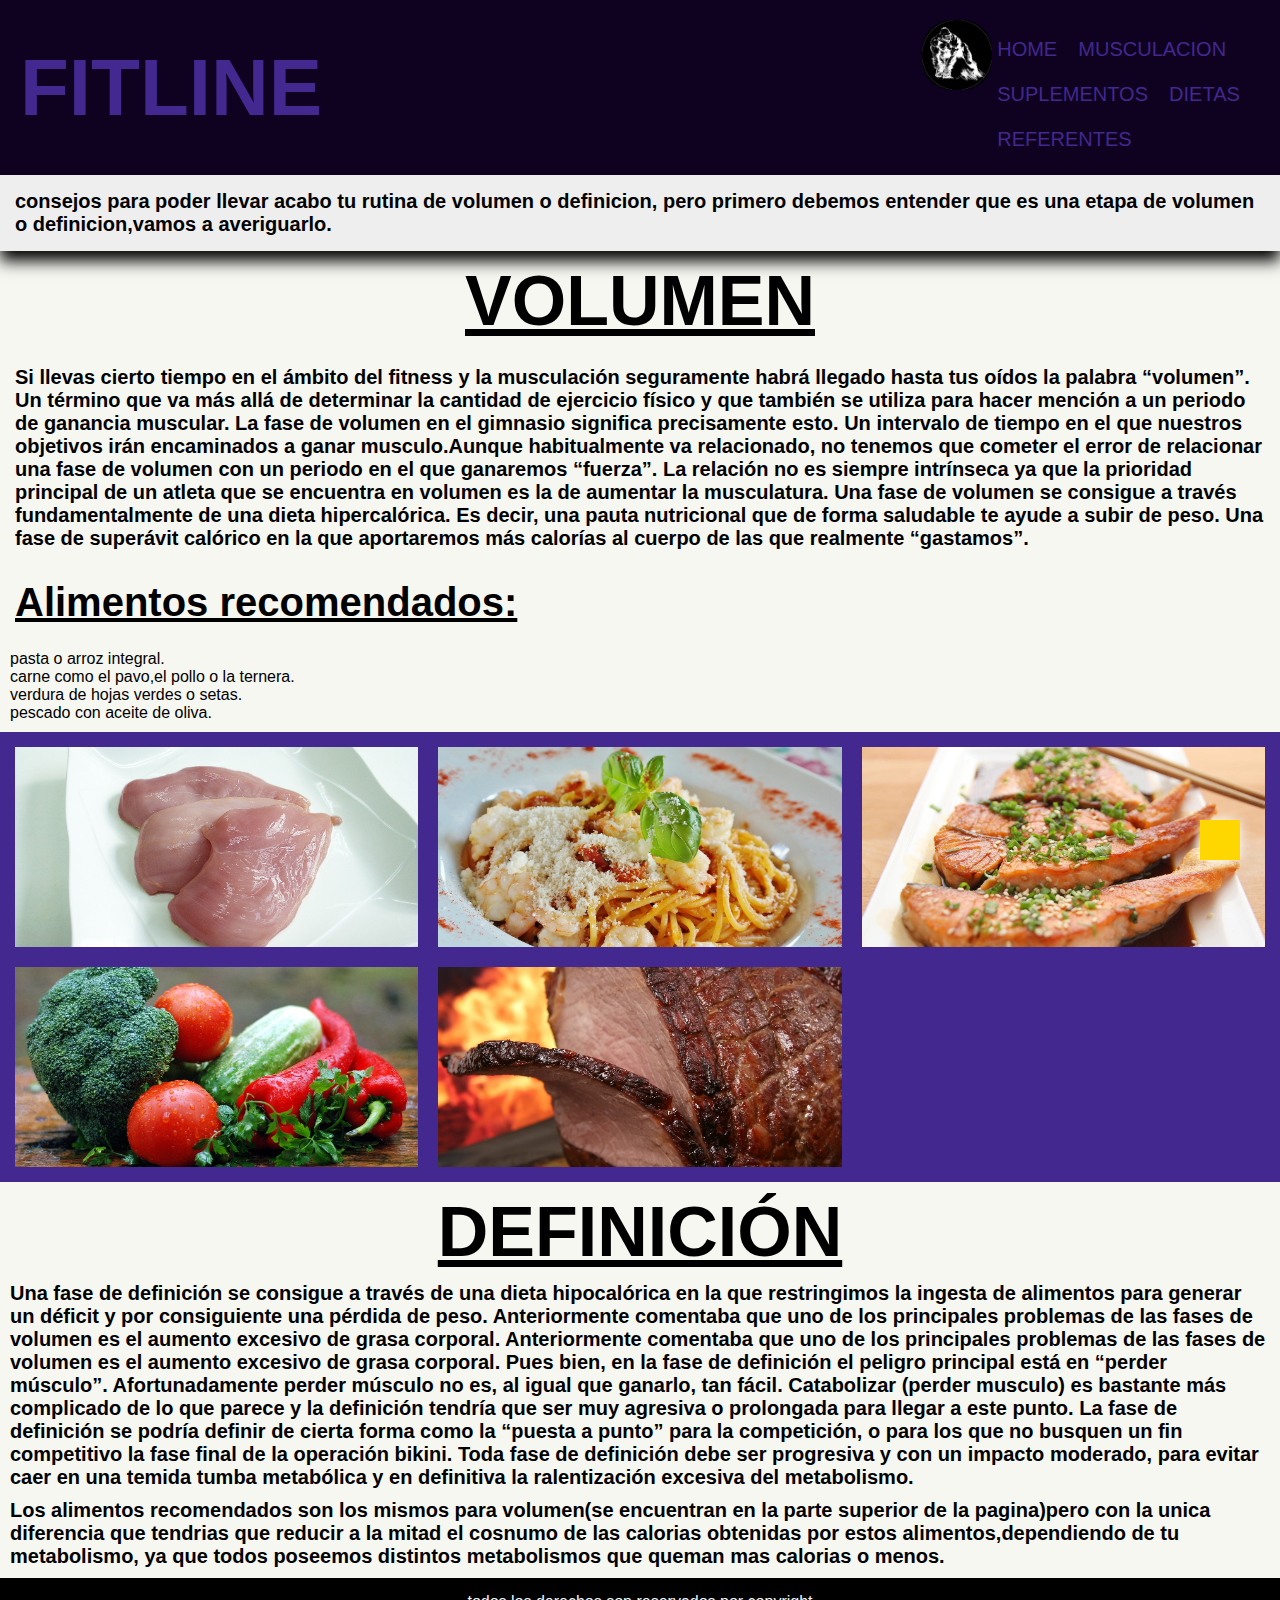
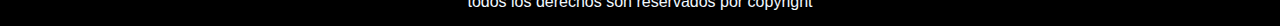
==== pages/dietas.html @ a7517e8a "change1" ====
<!DOCTYPE html>
<html lang="es">
<head>
    <meta charset="UTF-8">
    <meta name="viewport" content="width=device-width, initial-scale=1.0">
    <title>Fitline</title>
    <link rel="shortcut icon" href="multimedia/gorila nuevo.png" type="image/x-icon">
    <link rel="stylesheet" href="https://cdnjs.cloudflare.com/ajax/libs/font-awesome/6.4.0/css/all.min.css" integrity="sha512-iecdLmaskl7CVkqkXNQ/ZH/XLlvWZOJyj7Yy7tcenmpD1ypASozpmT/E0iPtmFIB46ZmdtAc9eNBvH0H/ZpiBw==" crossorigin="anonymous" referrerpolicy="no-referrer" />
    <link href="https://cdn.jsdelivr.net/npm/bootstrap@5.3.1/dist/css/bootstrap.min.css" rel="stylesheet" integrity="sha384-4bw+/aepP/YC94hEpVNVgiZdgIC5+VKNBQNGCHeKRQN+PtmoHDEXuppvnDJzQIu9" crossorigin="anonymous">
    <script src="https://cdn.jsdelivr.net/npm/bootstrap@5.3.1/dist/js/bootstrap.bundle.min.js" integrity="sha384-HwwvtgBNo3bZJJLYd8oVXjrBZt8cqVSpeBNS5n7C8IVInixGAoxmnlMuBnhbgrkm" crossorigin="anonymous"></script>
    <link rel="stylesheet" href="../CSS/style.css">
    
</head>
<body >

    <header>
        <nav>
            <h1 class="titulo0">fitline</h1>
            <img class="logo" src="../multimedia/gorila nuevo.png" alt="">
            
            <ul>
                <a class="item4" href="index.html">home</a>
                <a class="item1" href="musculacion.html">musculacion</a>
                <a class="item2" href="suplementos.html">suplementos</a>
                <a class="item3" href="dietas.html">dietas</a>
                <a class="item5" href="referentes.html">referentes</a>
            </ul>
        </nav>
    </header>
  <section>
    <div>
        <h2 class="txt-dietas">
            consejos para poder llevar acabo tu rutina de volumen o definicion, pero primero debemos entender que es una etapa de volumen o definicion,vamos a averiguarlo.
        </h2>
        <h3 class="volumen">
            volumen
        </h3>
        <p class="txt-volumen">
            Si llevas cierto tiempo en el ámbito del fitness y la musculación seguramente habrá llegado hasta tus oídos la palabra “volumen”. Un término que va más allá de determinar la cantidad de ejercicio físico y que también se utiliza para hacer mención a un periodo de ganancia muscular.
            La fase de volumen en el gimnasio significa precisamente esto. Un intervalo de tiempo en el que nuestros objetivos irán encaminados a ganar musculo.Aunque habitualmente va relacionado, no tenemos que cometer el error de relacionar una fase de volumen con un periodo en el que ganaremos “fuerza”. La relación no es siempre intrínseca ya que la prioridad principal de un atleta que se encuentra en volumen es la de aumentar la musculatura.
            Una fase de volumen se consigue a través fundamentalmente de una dieta hipercalórica. Es decir, una pauta nutricional que de forma saludable te ayude a subir de peso. Una fase de superávit calórico en la que aportaremos más calorías al cuerpo de las que realmente “gastamos”.
        </p>
        <h3 class="txt-volumen2">
            Alimentos recomendados:
        </h3>
        <ul class="alimentos">
            <li>pasta o arroz integral.</li>
            <li>carne como el pavo,el pollo o la ternera.</li>
            <li>verdura de hojas verdes o setas.</li>
            <li>pescado con aceite de oliva.</li>
        </ul>
    </div>
  </section>
  <section class="contenedor-alimentos">
        <div class="alimento alimentos1">
            <h3 class="capa1">VALOR NUTRITIVO:</h3>
            <p class="capa2"> fuente importante de nutrientes como proteínas, lípidos,      Vitamina 3 y minerales como calcio, hierro, zinc, sodio, potasio y magnesio. posee 27g de proteina pura.
            </p>
        </div>
        <div class="alimento alimentos2">
            <h3 class="capa1">VALOR NUTRITIVO:</h3>
            <p class="capa2">Su alto valor energético lo hacen un alimento idóneo para personas que realizan una alta actividad física. Además, los hidratos son de absorción lenta por lo que la energía se libera poco a poco.poseen 5g de proteina
            </p>
        </div>
        <div class="alimento alimentos3"> <h3 class="capa1">VALOR NUTRITIVO:</h3>
            <p class="capa2"> Posee proteínas de alto valor biológico o “completas”, es decir contienen todos los aminoácidos esenciales, vitaminas (A y D), minerales (yodo, zinc, selenio, fósforo) y ácidos grasos, principalmente Omega-3, destacando el DHA (docosaexaenoico) y EPA (eicosapentaenoico).poseen 22g de proteina
            </p>
        </div>
        <div class="alimento alimentos4">
            <h3 class="capa1">VALOR NUTRITIVO:</h3>
            <p class="capa2"> Las frutas y verduras son ricas en vitamina A, calcio, hierro y ácido fólico, lo que puede promover la buena salud, fortalecer el sistema inmunológico del niño y ayudar a protegerlo contra enfermedades, tanto ahora como en el futuro.Poseen casi 10g de proteina pura
            </p>
        </div>
        <div class="alimento alimentos5">
            <h3 class="capa1">VALOR NUTRITIVO:</h3>
            <p class="capa2"> La carne es una fuente importante de proteínas de alto valor biológico. Dentro de las vitaminas y proteínas de la carne aporta en mayor proporción vitaminas como B6 y B12, además de vitamina A. También posee pequeñas cantidades de otras vitaminas como vitamina E, el ácido pantoténico y la biotina.Poseen 25g de proteina
            </p>
        </div>
  </section>
     <section>
    <div>
         <h3 class="definicion">definición</h3>
         <p class="txt-definicion">Una fase de definición se consigue a través de una dieta hipocalórica en la que restringimos la ingesta de alimentos para generar un déficit y por consiguiente una pérdida de peso. Anteriormente comentaba que uno de los principales problemas de las fases de volumen es el aumento excesivo de grasa corporal.
         Anteriormente comentaba que uno de los principales problemas de las fases de volumen es el aumento excesivo de grasa corporal. Pues bien, en la fase de definición el peligro principal está en “perder músculo”.

            Afortunadamente perder músculo no es, al igual que ganarlo, tan fácil. Catabolizar (perder musculo) es bastante más complicado de lo que parece y la definición tendría que ser muy agresiva o prolongada para llegar a este punto.
            
            La fase de definición se podría definir de cierta forma como la “puesta a punto” para la competición, o para los que no busquen un fin competitivo la fase final de la operación bikini.
            
            Toda fase de definición debe ser progresiva y con un impacto moderado, para evitar caer en una temida tumba metabólica y en definitiva la ralentización excesiva del metabolismo.
         </p>
         <h4 class="txt-definicion">Los alimentos recomendados son los mismos para volumen(se encuentran en la parte superior de la pagina)pero con la unica diferencia que tendrias que reducir a la mitad el cosnumo de las calorias obtenidas por estos alimentos,dependiendo de tu metabolismo, ya que todos poseemos distintos metabolismos que queman mas calorias o menos.</h4>
        
        </div>
    </section>
  <footer>
    <p>todos los derechos son reservados por copyright</p>
    <div class="redes">
        <i class="fa-brands fa-facebook"></i>
        <i class="fa-brands fa-github"></i>
        <i class="fa-brands fa-instagram"></i>
    </div>  
</footer>
<a href="#" class="subir">
<i class="fa-solid fa-caret-up"></i>
</a>
  
        
    
    
</body>
</html>
---- CSS/style.css ----
*{
    padding: 0%;
    margin: 0px;
    box-sizing: border-box;
} 
body{
   background-color:  #eeeeee;
   font-family: Verdana, Geneva, Tahoma, sans-serif;
}  

nav{
    color: #42288F;
    display: flex;
    justify-content: space-between;
    width: 100%;
    z-index: 200;
    position: sticky;
    background-color: #0e0220;
    font-size: 40px;
    text-transform: uppercase;
    padding: 20px;

}
h1{
    margin-right: 600px;
    display: flex;
    align-items: center;
}
nav a{
    color: #42288F;
    font-size: 20px;
    text-decoration: none;
    padding: 5px;
}
.borde1{
    border: 10px solid rgb(31, 28, 24); 
}
nav a:hover{
    color: aliceblue;
    transition: all 0.3s;
    border-radius:30px ;
    background-color: #42288F;
} 
ul{
    display: inline-block;
    align-items: start;
}

.bienvenidos{    
    
    width: 100%;
    height: 1000px;
    background-size: cover;   
    color: white;
    font-size: 30px;
    text-align: justify;      
}
.fotos{
    max-height: 50rem;
}
.logo{
    height: 70px;
    width: auto;
    align-items: start;
    border-radius: 30px;
}

.formulario{
    color: aliceblue;
    text-transform: uppercase;
    background-color:#eeeeee;
    width: 500px;
    height: auto;
    margin: 0% auto;
    font-size: 30px;
}

.titulo-form{
    text-align: center;
    background-color: gray;
}
.footer{
    background-color: white;
}
hr{
    border: 4px solid black;
}
.h3-footer{
    font-size: 30px;
    margin: 10px;
}
                               /*musculacion*/
.presentacion-musculacion{
    padding:10px;
    color: #393E46;
    font-size: 20px;
    background-color: #eeeeee;
    box-shadow:0px 10px 15px ;
}
.titulo1{
    color: black;
    text-align: center;
    background-color: aliceblue;
    font-size: 30px;


}
.press-banca{
    background-color: aliceblue;
}
.videos{
    position: relative;
   right: -700px;
}
.txt-press{
    color: black;
    font-size: 20px;
    padding: 20px;
}
.press-inclinado{ 
    background-color: aliceblue;
}
.txt-inclinado{
    color: black;  
}
.cruces{  
    background-color: aliceblue;
}
.txt-cruces{
    color: black;
}

                                    /* suplementos*/
.presentacion-suplementos {
    padding:10px;
    color: #393E46;
    font-size: 25px;
    background-color: #eeeeee;
    box-shadow: 0px 10px 15px;
}
.titulo2{
    text-align: center;
    color: #5a37c3;
    padding: 10px;
}
.txt-{
    margin: 20px;
}
.contenedor-suplementos{
    display: flex;
    padding: 20px;
}


footer{
    background-color: black;
    color: aliceblue;
    text-align: center;
    padding: 15px;
    width: 100%;
}
.redes{
    color: #5a37c3;
    font-size: 40px;
    background-color: black;
}
/*scroll-hehavior(desplazamientos*/
.subir{
    color: black;
    width: 40px;
    height: 40px;
    text-align: center;
    background-color: gold;
    position: fixed;
    right: 40px;
    bottom: 40px;
    line-height: 40px;
    text-align: center;
    font-size: 30px;
    box-shadow: 0 0 10px white;
}
                                      /*referentes*/
body{
    background-color: #f7f7f2;
}
.txt-referentes{
    color: #0E1012;
    font-size: 20px;
    padding: 20px; 
    background-color: #f7f7f2;
    box-shadow: 0px 10px 10px;
}
.Titulo-rey{
    font-size: 40px;
    text-align: center;
    padding: 15px;
}
.contenedor-referentes{
    display: flex;
    flex-direction: column;
    text-align: center;
    align-items: center;
    font-size: 20px;
    color: black;
    
}
.contenedor-referentes img{
    height: 500px;
    width: 400px;
    padding: 20px;
}


                                         /*dietas*/
.txt-dietas{
    color: black;
    font-size: 20px;
    padding: 15px;
    background-color: #eeeeee;
    box-shadow: 0px 10px 15px ;
}
.volumen{
    margin: 10px;
    color: black;
    font-size: 70px;
    text-align: center;
    text-decoration: underline;
    text-transform: uppercase;
}
.txt-volumen{
    padding: 15px;
    color: black;
    font-weight: bolder;
    font-size: 20px;
}
.txt-volumen2{
    padding: 15px;
    color: black;
    font-size: 40px;
    text-decoration: underline;
}
.alimentos{
    margin: 10px;
}
.contenedor-alimentos{
    display: grid;
    justify-content: center;
    grid-template-columns: repeat(3,1fr);
    grid-template-rows: repeat(2,200px);
    background-color: #42288F;
    padding: 15px;
    grid-gap:20px
}
.alimento{
    background-position: center;
    background-size: cover;
    font-weight: bold;
    transition: all 0.9s;
    padding: 30px;
    
}
.capa1{
    position: absolute;
    top: 0;
    text-align: center;
    width: 100%;
    opacity: 0;
    visibility: hidden; 
}
.contenedor-alimentos .alimento:hover >.capa1{
    opacity: 1;
    visibility: visible;
}
.contenedor-alimentos .alimento .capa2{
    position: absolute;
    background: rgba(197, 202, 203, 0.6);
    text-align: center;
    width: auto;
    opacity: 0;
    visibility: hidden;  
}
.contenedor-alimentos .alimento:hover >.capa2{
    opacity: 1;
    visibility: visible;
}
.alimentos1{
    background-image:url(../multimedia/comida/chicken-breast-279849_1280.jpg);
}
.alimento:hover{
    filter: grayscale(100%);
    transform: scale(1.1);
    text-align: right;
    box-shadow: 0px 15px 25px
}


.alimentos2{
    background-image: url(../multimedia/comida/pasta-3547078_1280.jpg);
}
.alimentos3{
    background-image: url(../multimedia/comida/salmon.jpg);
}
.alimentos4{
    background-image: url(../multimedia/comida/vegetables-1584999_1280.jpg);
}
.alimentos5{
    background-image: url(../multimedia/comida/barbecue-1239434_1280.jpg);
}
.definicion{
    margin: 10px;
    color: black;
    font-size: 70px;
    text-align: center;
    text-decoration: underline;
    text-transform: uppercase;
}
.txt-definicion{
    margin: 10px;
    color: black;
    font-weight: bolder;
    font-size: 20px;
}

@media (max-width: 576px){
    nav{
        display: block;
        font-size: 30px;
    }
    
    .logo{
        visibility: hidden;
    }
    h2{
        text-align: center;
    }
}
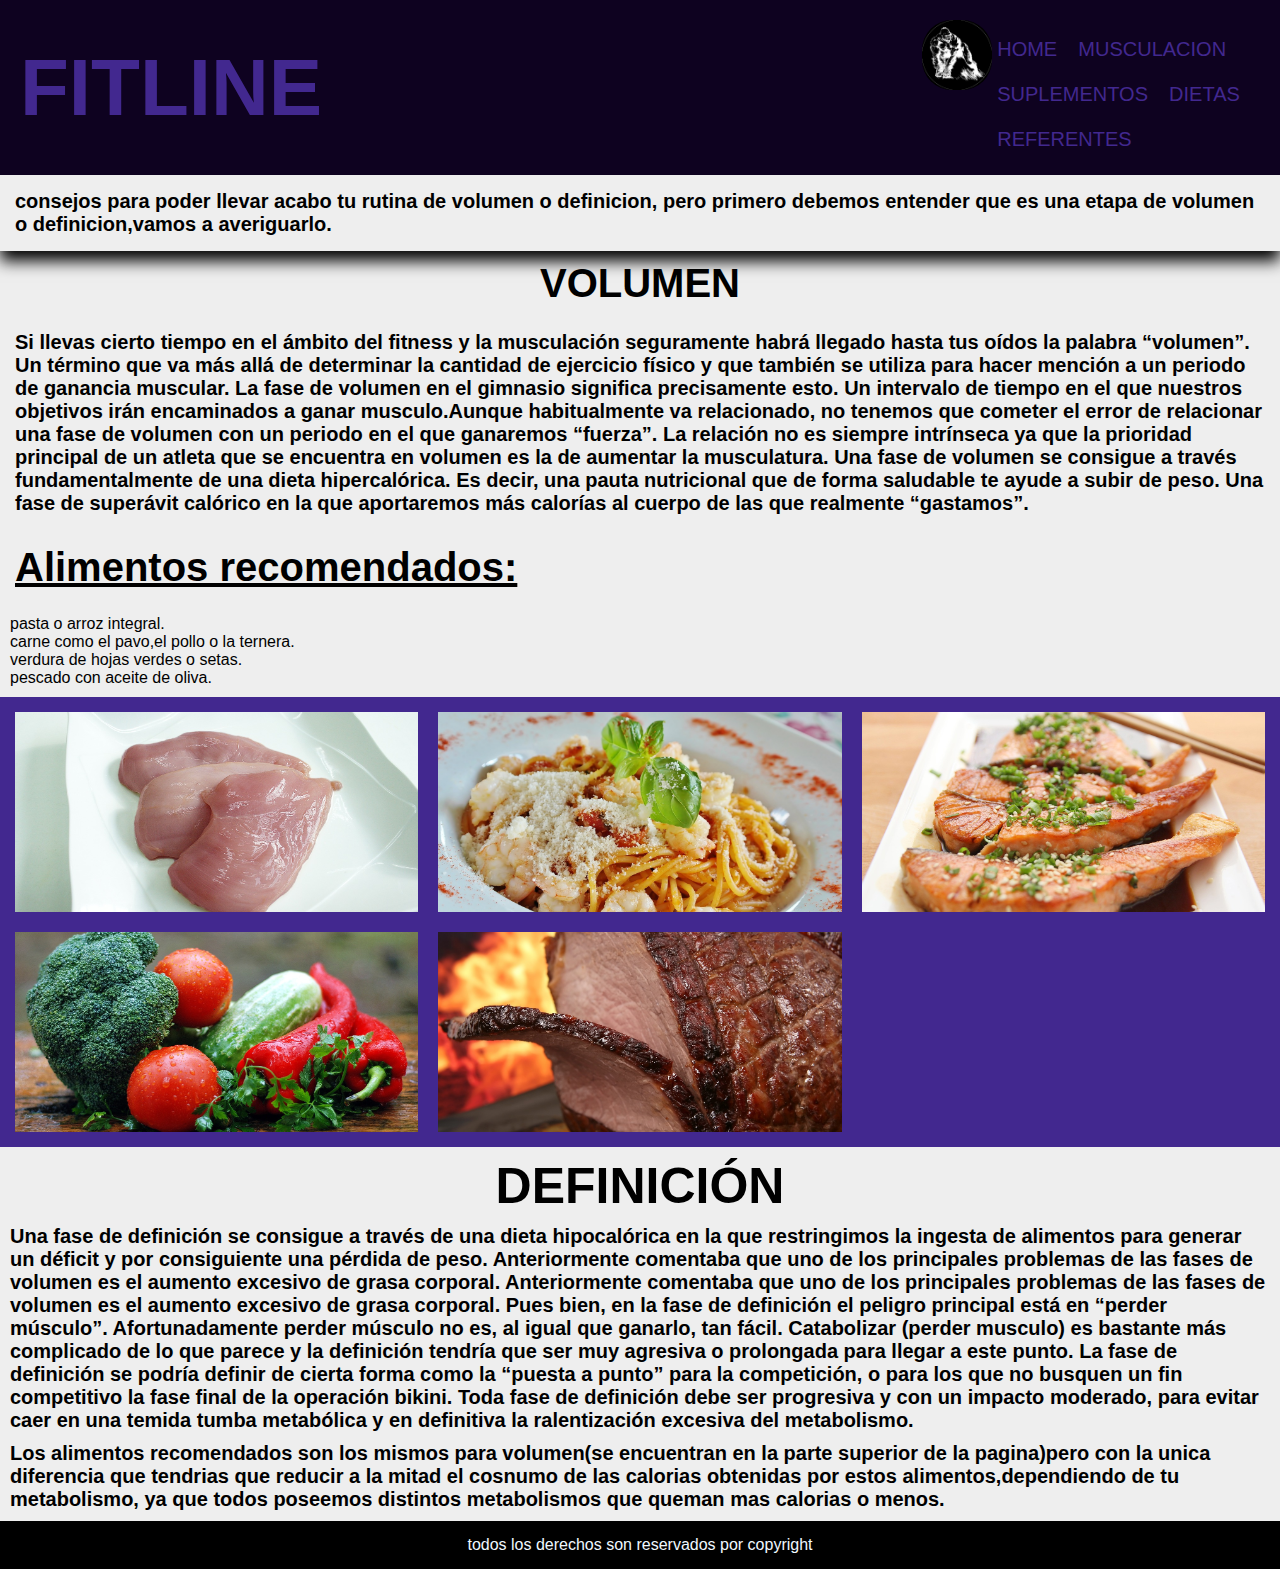
==== commit 94e6248a: "change4" ====
--- a/pages/dietas.html
+++ b/pages/dietas.html
@@ -19,7 +19,7 @@
             <img class="logo" src="../multimedia/gorila nuevo.png" alt="">
             
             <ul>
-                <a class="item4" href="index.html">home</a>
+                <a class="item4" href="pages/dietas.html">home</a>
                 <a class="item1" href="musculacion.html">musculacion</a>
                 <a class="item2" href="suplementos.html">suplementos</a>
                 <a class="item3" href="dietas.html">dietas</a>
@@ -27,7 +27,7 @@
             </ul>
         </nav>
     </header>
-  <section>
+<section>
     <div>
         <h2 class="txt-dietas">
             consejos para poder llevar acabo tu rutina de volumen o definicion, pero primero debemos entender que es una etapa de volumen o definicion,vamos a averiguarlo.
@@ -50,8 +50,8 @@
             <li>pescado con aceite de oliva.</li>
         </ul>
     </div>
-  </section>
-  <section class="contenedor-alimentos">
+</section>
+<section class="contenedor-alimentos">
         <div class="alimento alimentos1">
             <h3 class="capa1">VALOR NUTRITIVO:</h3>
             <p class="capa2"> fuente importante de nutrientes como proteínas, lípidos,      Vitamina 3 y minerales como calcio, hierro, zinc, sodio, potasio y magnesio. posee 27g de proteina pura.
@@ -76,24 +76,24 @@
             <p class="capa2"> La carne es una fuente importante de proteínas de alto valor biológico. Dentro de las vitaminas y proteínas de la carne aporta en mayor proporción vitaminas como B6 y B12, además de vitamina A. También posee pequeñas cantidades de otras vitaminas como vitamina E, el ácido pantoténico y la biotina.Poseen 25g de proteina
             </p>
         </div>
-  </section>
-     <section>
+</section>
+<section>
     <div>
-         <h3 class="definicion">definición</h3>
-         <p class="txt-definicion">Una fase de definición se consigue a través de una dieta hipocalórica en la que restringimos la ingesta de alimentos para generar un déficit y por consiguiente una pérdida de peso. Anteriormente comentaba que uno de los principales problemas de las fases de volumen es el aumento excesivo de grasa corporal.
-         Anteriormente comentaba que uno de los principales problemas de las fases de volumen es el aumento excesivo de grasa corporal. Pues bien, en la fase de definición el peligro principal está en “perder músculo”.
+        <h3 class="definicion">definición</h3>
+        <p class="txt-definicion">Una fase de definición se consigue a través de una dieta hipocalórica en la que restringimos la ingesta de alimentos para generar un déficit y por consiguiente una pérdida de peso. Anteriormente comentaba que uno de los principales problemas de las fases de volumen es el aumento excesivo de grasa corporal.
+        Anteriormente comentaba que uno de los principales problemas de las fases de volumen es el aumento excesivo de grasa corporal. Pues bien, en la fase de definición el peligro principal está en “perder músculo”.
 
             Afortunadamente perder músculo no es, al igual que ganarlo, tan fácil. Catabolizar (perder musculo) es bastante más complicado de lo que parece y la definición tendría que ser muy agresiva o prolongada para llegar a este punto.
             
             La fase de definición se podría definir de cierta forma como la “puesta a punto” para la competición, o para los que no busquen un fin competitivo la fase final de la operación bikini.
             
             Toda fase de definición debe ser progresiva y con un impacto moderado, para evitar caer en una temida tumba metabólica y en definitiva la ralentización excesiva del metabolismo.
-         </p>
-         <h4 class="txt-definicion">Los alimentos recomendados son los mismos para volumen(se encuentran en la parte superior de la pagina)pero con la unica diferencia que tendrias que reducir a la mitad el cosnumo de las calorias obtenidas por estos alimentos,dependiendo de tu metabolismo, ya que todos poseemos distintos metabolismos que queman mas calorias o menos.</h4>
+        </p>
+        <h4 class="txt-definicion">Los alimentos recomendados son los mismos para volumen(se encuentran en la parte superior de la pagina)pero con la unica diferencia que tendrias que reducir a la mitad el cosnumo de las calorias obtenidas por estos alimentos,dependiendo de tu metabolismo, ya que todos poseemos distintos metabolismos que queman mas calorias o menos.</h4>
         
         </div>
     </section>
-  <footer>
+<footer>
     <p>todos los derechos son reservados por copyright</p>
     <div class="redes">
         <i class="fa-brands fa-facebook"></i>
@@ -101,10 +101,8 @@
         <i class="fa-brands fa-instagram"></i>
     </div>  
 </footer>
-<a href="#" class="subir">
-<i class="fa-solid fa-caret-up"></i>
-</a>
-  
+
+
         
     
     
--- a/CSS/style.css
+++ b/CSS/style.css
@@ -1,336 +1,433 @@
-*{
-    padding: 0%;
-    margin: 0px;
-    box-sizing: border-box;
-} 
-body{
-   background-color:  #eeeeee;
-   font-family: Verdana, Geneva, Tahoma, sans-serif;
-}  
-
-nav{
-    color: #42288F;
-    display: flex;
-    justify-content: space-between;
-    width: 100%;
-    z-index: 200;
-    position: sticky;
-    background-color: #0e0220;
-    font-size: 40px;
-    text-transform: uppercase;
-    padding: 20px;
-
-}
-h1{
-    margin-right: 600px;
-    display: flex;
-    align-items: center;
-}
-nav a{
-    color: #42288F;
-    font-size: 20px;
-    text-decoration: none;
-    padding: 5px;
-}
-.borde1{
-    border: 10px solid rgb(31, 28, 24); 
-}
-nav a:hover{
-    color: aliceblue;
-    transition: all 0.3s;
-    border-radius:30px ;
-    background-color: #42288F;
-} 
-ul{
-    display: inline-block;
-    align-items: start;
-}
-
-.bienvenidos{    
-    
-    width: 100%;
-    height: 1000px;
-    background-size: cover;   
-    color: white;
-    font-size: 30px;
-    text-align: justify;      
-}
-.fotos{
-    max-height: 50rem;
-}
-.logo{
-    height: 70px;
-    width: auto;
-    align-items: start;
-    border-radius: 30px;
-}
-
-.formulario{
-    color: aliceblue;
-    text-transform: uppercase;
-    background-color:#eeeeee;
-    width: 500px;
-    height: auto;
-    margin: 0% auto;
-    font-size: 30px;
-}
-
-.titulo-form{
-    text-align: center;
-    background-color: gray;
-}
-.footer{
-    background-color: white;
-}
-hr{
-    border: 4px solid black;
-}
-.h3-footer{
-    font-size: 30px;
-    margin: 10px;
-}
-                               /*musculacion*/
-.presentacion-musculacion{
-    padding:10px;
-    color: #393E46;
-    font-size: 20px;
-    background-color: #eeeeee;
-    box-shadow:0px 10px 15px ;
-}
-.titulo1{
-    color: black;
-    text-align: center;
-    background-color: aliceblue;
-    font-size: 30px;
-
-
-}
-.press-banca{
-    background-color: aliceblue;
-}
-.videos{
-    position: relative;
-   right: -700px;
-}
-.txt-press{
-    color: black;
-    font-size: 20px;
-    padding: 20px;
-}
-.press-inclinado{ 
-    background-color: aliceblue;
-}
-.txt-inclinado{
-    color: black;  
-}
-.cruces{  
-    background-color: aliceblue;
-}
-.txt-cruces{
-    color: black;
-}
-
-                                    /* suplementos*/
+* {
+  padding: 0%;
+  margin: 0px;
+  box-sizing: border-box;
+}
+
+body {
+  background-color: #eeeeee;
+  font-family: Verdana, Geneva, Tahoma, sans-serif;
+}
+
+nav {
+  color: #42288F;
+  display: flex;
+  justify-content: space-between;
+  width: 100%;
+  z-index: 200;
+  position: sticky;
+  background-color: #0e0220;
+  font-size: 40px;
+  text-transform: uppercase;
+  padding: 20px;
+}
+
+h1 {
+  margin-right: 600px;
+  display: flex;
+  align-items: center;
+}
+
+nav a {
+  color: #42288F;
+  font-size: 20px;
+  text-decoration: none;
+  padding: 5px;
+}
+
+.borde1 {
+  border: 10px solid rgb(31, 28, 24);
+}
+
+nav a:hover {
+  color: aliceblue;
+  transition: all 0.3s;
+  border-radius: 30px;
+  background-color: #42288F;
+}
+
+ul {
+  display: inline-block;
+  align-items: start;
+}
+
+.bienvenidos {
+  width: 100%;
+  height: 1000px;
+  background-size: cover;
+  color: white;
+  font-size: 30px;
+  text-align: justify;
+}
+
+.fotos {
+  max-height: 50rem;
+}
+
+.logo {
+  height: 70px;
+  width: auto;
+  align-items: start;
+  border-radius: 30px;
+}
+
+.formulario {
+  color: black;
+  text-transform: uppercase;
+  background-color: #eeeeee;
+  width: 500px;
+  height: auto;
+  margin: 0% auto;
+  font-size: 30px;
+}
+
+.titulo-form {
+  text-align: center;
+  background-color: gray;
+}
+
+.footer {
+  background-color: white;
+}
+
+hr {
+  border: 4px solid black;
+}
+
+.h3-footer {
+  font-size: 30px;
+  margin: 10px;
+}
+
+/*musculacion*/
+.presentacion-musculacion {
+  padding: 10px;
+  color: #393E46;
+  font-size: 20px;
+  background-color: #eeeeee;
+  box-shadow: 0px 10px 15px;
+}
+
+.titulo1 {
+  color: black;
+  text-align: center;
+  background-color: #eeeeee;
+  font-size: 40px;
+}
+
+span {
+  text-transform: uppercase;
+  text-decoration: underline;
+}
+
+.press-banca {
+  background-color: #eeeeee;
+}
+
+.videos {
+  position: relative;
+  right: -700px;
+}
+
+.txt {
+  color: black;
+  font-size: 20PX;
+  padding: 20px;
+}
+
+.press-inclinado {
+  background-color: #eeeeee;
+}
+
+.cruces {
+  background-color: #eeeeee;
+}
+
+/* suplementos*/
 .presentacion-suplementos {
-    padding:10px;
-    color: #393E46;
-    font-size: 25px;
-    background-color: #eeeeee;
-    box-shadow: 0px 10px 15px;
-}
-.titulo2{
-    text-align: center;
-    color: #5a37c3;
-    padding: 10px;
-}
-.txt-{
-    margin: 20px;
-}
-.contenedor-suplementos{
-    display: flex;
-    padding: 20px;
-}
-
-
-footer{
-    background-color: black;
-    color: aliceblue;
-    text-align: center;
-    padding: 15px;
-    width: 100%;
-}
-.redes{
-    color: #5a37c3;
-    font-size: 40px;
-    background-color: black;
-}
+  padding: 10px;
+  color: #393E46;
+  font-size: 25px;
+  background-color: #eeeeee;
+  box-shadow: 2px 2px 15px;
+}
+
+.titulo2 {
+  text-align: center;
+  color: black;
+  padding: 10px;
+  font-size: 40px;
+}
+
+.txt- {
+  margin: 20px;
+}
+
+.contenedor-suplementos {
+  display: flex;
+  padding: 20px;
+}
+
+footer {
+  background-color: black;
+  color: aliceblue;
+  text-align: center;
+  padding: 15px;
+  width: 100%;
+}
+
+.redes {
+  color: #5a37c3;
+  font-size: 40px;
+  background-color: black;
+}
+
 /*scroll-hehavior(desplazamientos*/
-.subir{
-    color: black;
-    width: 40px;
-    height: 40px;
-    text-align: center;
-    background-color: gold;
-    position: fixed;
-    right: 40px;
-    bottom: 40px;
-    line-height: 40px;
-    text-align: center;
-    font-size: 30px;
-    box-shadow: 0 0 10px white;
-}
-                                      /*referentes*/
-body{
-    background-color: #f7f7f2;
-}
-.txt-referentes{
-    color: #0E1012;
-    font-size: 20px;
-    padding: 20px; 
-    background-color: #f7f7f2;
-    box-shadow: 0px 10px 10px;
-}
-.Titulo-rey{
-    font-size: 40px;
-    text-align: center;
-    padding: 15px;
-}
-.contenedor-referentes{
+.subir {
+  color: black;
+  width: 40px;
+  height: 40px;
+  text-align: center;
+  background-color: gold;
+  position: fixed;
+  right: 40px;
+  bottom: 40px;
+  line-height: 40px;
+  text-align: center;
+  font-size: 30px;
+  box-shadow: 0 0 10px white;
+}
+
+/*referentes*/
+body {
+  background-color: #eeeeee;
+}
+
+.txt-referentes {
+  color: #0E1012;
+  font-size: 20px;
+  padding: 20px;
+  background-color: #f7f7f2;
+  box-shadow: 0px 10px 10px;
+}
+
+.Titulo-rey {
+  font-size: 40px;
+  text-align: center;
+  padding: 15px;
+}
+
+.contenedor-referentes {
+  display: flex;
+  flex-direction: column;
+  text-align: center;
+  align-items: center;
+  font-size: 20px;
+  color: black;
+}
+
+.contenedor-referentes img {
+  height: 500px;
+  width: 400px;
+  padding: 20px;
+}
+
+/*dietas*/
+.txt-dietas {
+  color: black;
+  font-size: 20px;
+  padding: 15px;
+  background-color: #eeeeee;
+  box-shadow: 0px 10px 15px;
+}
+
+.volumen {
+  margin: 10px;
+  color: black;
+  font-size: 40px;
+  text-align: center;
+  text-transform: uppercase;
+}
+
+.txt-volumen {
+  padding: 15px;
+  color: black;
+  font-weight: bolder;
+  font-size: 20px;
+}
+
+.txt-volumen2 {
+  padding: 15px;
+  color: black;
+  font-size: 40px;
+  text-decoration: underline;
+}
+
+.alimentos {
+  margin: 10px;
+}
+
+.contenedor-alimentos {
+  display: grid;
+  justify-content: center;
+  grid-template-columns: repeat(3, 1fr);
+  grid-template-rows: repeat(2, 200px);
+  background-color: #42288F;
+  padding: 15px;
+  grid-gap: 20px;
+}
+
+.alimento {
+  background-position: center;
+  background-size: cover;
+  font-weight: bold;
+  transition: all 0.9s;
+  padding: 30px;
+}
+
+.capa1 {
+  position: absolute;
+  top: 0;
+  text-align: center;
+  width: 100%;
+  opacity: 0;
+  visibility: hidden;
+}
+
+.contenedor-alimentos .alimento:hover > .capa1 {
+  opacity: 1;
+  visibility: visible;
+}
+
+.contenedor-alimentos .alimento .capa2 {
+  position: absolute;
+  background: rgba(197, 202, 203, 0.6);
+  text-align: center;
+  width: auto;
+  opacity: 0;
+  visibility: hidden;
+}
+
+.contenedor-alimentos .alimento:hover > .capa2 {
+  opacity: 1;
+  visibility: visible;
+}
+
+.alimentos1 {
+  background-image: url(../multimedia/comida/chicken-breast-279849_1280.jpg);
+}
+
+.alimento:hover {
+  filter: grayscale(100%);
+  transform: scale(1.1);
+  text-align: right;
+  box-shadow: 0px 15px 25px;
+}
+
+.alimentos2 {
+  background-image: url(../multimedia/comida/pasta-3547078_1280.jpg);
+}
+
+.alimentos3 {
+  background-image: url(../multimedia/comida/salmon.jpg);
+}
+
+.alimentos4 {
+  background-image: url(../multimedia/comida/vegetables-1584999_1280.jpg);
+}
+
+.alimentos5 {
+  background-image: url(../multimedia/comida/barbecue-1239434_1280.jpg);
+}
+
+.definicion {
+  margin: 10px;
+  color: black;
+  font-size: 50px;
+  text-align: center;
+  text-transform: uppercase;
+}
+
+.txt-definicion {
+  margin: 10px;
+  color: black;
+  font-weight: bolder;
+  font-size: 20px;
+}
+
+@media (max-width: 576px) {
+  h1 {
+    margin-left: 110px;
+  }
+  nav {
     display: flex;
     flex-direction: column;
-    text-align: center;
-    align-items: center;
-    font-size: 20px;
-    color: black;
+  }
+  .logo {
+    height: 0px;
+    width: 0px;
+  }
+  .formulario{
+    font-size: 15px;
+  }
+  .videos {
+    height: 200px;
+    position: relative;
+    left: 5px;
+  }
+  .contenedor-suplementos img {
+    height: 200px;
+  }
+  .presentacion-suplementos{
+    font-size: 15px;
+    padding: 20px;
+  }
+  .capa2 {
+    width: 0%;
+    font-size: 12px;
+  }
+  .contenedor-referentes p {
+    width: 100%;
+    margin: 5px;
+    padding: 20px;
+    font-size: 17px;
+  }
+  .img-refe{
+    width: 350px !important;
     
-}
-.contenedor-referentes img{
-    height: 500px;
-    width: 400px;
-    padding: 20px;
-}
-
-
-                                         /*dietas*/
-.txt-dietas{
-    color: black;
-    font-size: 20px;
-    padding: 15px;
-    background-color: #eeeeee;
-    box-shadow: 0px 10px 15px ;
-}
-.volumen{
-    margin: 10px;
-    color: black;
-    font-size: 70px;
-    text-align: center;
-    text-decoration: underline;
-    text-transform: uppercase;
-}
-.txt-volumen{
-    padding: 15px;
-    color: black;
-    font-weight: bolder;
-    font-size: 20px;
-}
-.txt-volumen2{
-    padding: 15px;
-    color: black;
-    font-size: 40px;
-    text-decoration: underline;
-}
-.alimentos{
-    margin: 10px;
-}
-.contenedor-alimentos{
-    display: grid;
-    justify-content: center;
-    grid-template-columns: repeat(3,1fr);
-    grid-template-rows: repeat(2,200px);
+  }
+  .contenedor-alimentos{
+    grid-template-columns: repeat(1, 1fr);
+    grid-template-rows: repeat(5, 200px);
     background-color: #42288F;
     padding: 15px;
-    grid-gap:20px
-}
-.alimento{
-    background-position: center;
-    background-size: cover;
-    font-weight: bold;
-    transition: all 0.9s;
-    padding: 30px;
-    
-}
-.capa1{
-    position: absolute;
-    top: 0;
-    text-align: center;
-    width: 100%;
-    opacity: 0;
-    visibility: hidden; 
-}
-.contenedor-alimentos .alimento:hover >.capa1{
-    opacity: 1;
-    visibility: visible;
-}
-.contenedor-alimentos .alimento .capa2{
-    position: absolute;
-    background: rgba(197, 202, 203, 0.6);
-    text-align: center;
-    width: auto;
-    opacity: 0;
-    visibility: hidden;  
-}
-.contenedor-alimentos .alimento:hover >.capa2{
-    opacity: 1;
-    visibility: visible;
-}
-.alimentos1{
-    background-image:url(../multimedia/comida/chicken-breast-279849_1280.jpg);
-}
-.alimento:hover{
-    filter: grayscale(100%);
-    transform: scale(1.1);
-    text-align: right;
-    box-shadow: 0px 15px 25px
-}
-
-
-.alimentos2{
-    background-image: url(../multimedia/comida/pasta-3547078_1280.jpg);
-}
-.alimentos3{
-    background-image: url(../multimedia/comida/salmon.jpg);
-}
-.alimentos4{
-    background-image: url(../multimedia/comida/vegetables-1584999_1280.jpg);
-}
-.alimentos5{
-    background-image: url(../multimedia/comida/barbecue-1239434_1280.jpg);
-}
-.definicion{
-    margin: 10px;
-    color: black;
-    font-size: 70px;
-    text-align: center;
-    text-decoration: underline;
-    text-transform: uppercase;
-}
-.txt-definicion{
-    margin: 10px;
-    color: black;
-    font-weight: bolder;
-    font-size: 20px;
-}
-
-@media (max-width: 576px){
-    nav{
-        display: block;
-        font-size: 30px;
-    }
-    
-    .logo{
-        visibility: hidden;
-    }
-    h2{
-        text-align: center;
-    }
-}+    grid-gap: 20px;
+  }
+  .volumen{
+    font-size: 40px;
+  }
+  .definicion{
+    font-size: 40px;
+  }
+  .txt-volumen{
+    font-size: 15px;
+  }
+  .txt-definicion{
+    font-size: 15px;
+  }
+}
+@media (max-width: 820px) {
+  nav {
+    display: flex;
+    flex-direction: column;
+  }
+  h1 {
+    margin-left: 110px;
+  }
+  .logo {
+    height: 0px;
+    width: 0px;
+  }
+}
+
+/*# sourceMappingURL=style.css.map */
